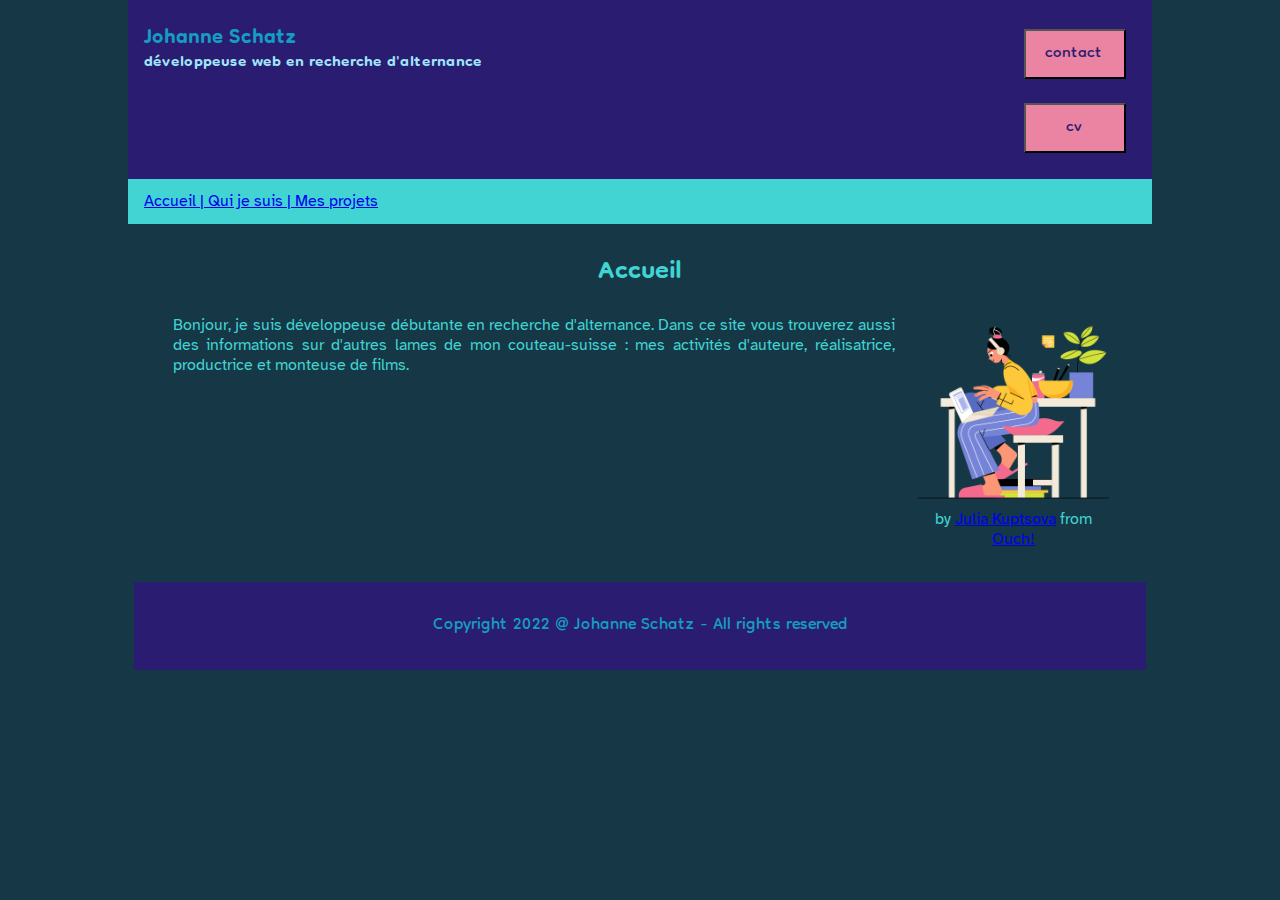
==== index.html @ 156921b6 "First commit" ====
<!DOCTYPE html>
<html lang="fr">
    <head>
        <title>port-folio </title>
        <meta charset="UTF-8">
        <meta name="description" content="page d'Accueil">
        <meta name="author" content="Johanne Schatz">
        <meta name="viewport" content="width=device-width, initial-scale=1.0"> 
        <link rel="stylesheet" href="./style.css">
        
        <!-- Googlefonts family Atkinson Hyperlegible -->
            <link rel="preconnect" href="https://fonts.googleapis.com">
            <link rel="preconnect" href="https://fonts.gstatic.com" crossorigin>
            <link href="https://fonts.googleapis.com/css2?family=Atkinson+Hyperlegible&display=swap" rel="stylesheet"> 

        <!--fin de Googlefonts Atkinson Hyperlegible -->  

        <!--Googlefonts family Dongle -->
            <link rel="preconnect" href="https://fonts.googleapis.com">
            <link rel="preconnect" href="https://fonts.gstatic.com" crossorigin>
            <link href="https://fonts.googleapis.com/css2?family=Dongle&display=swap" rel="stylesheet"> 
        <!--fin de Googlefonts family Dongle -->
    </head>

    <body>
        <header class="entete">
            <div id="boutons"><button class="contactButton" type="button"></button>
                <button class="cvButton" type="button"> </button>
            </div>
        </header>

        <main id="main">

            <nav id="mainNav"></nav>

            <h1> Accueil</h1>
            <div id="txtImgAccueil">
                <p>
                    Bonjour, je suis développeuse débutante en recherche d'alternance. Dans ce site vous trouverez aussi des informations sur d'autres lames de mon couteau-suisse : mes activités d'auteure, réalisatrice, productrice et monteuse de films.
                </p>

                <div id="imgAvecCredits">

                    <img src="./assets/juicy-girl-is-working-on-laptop-at-a-remote-job.png" alt="développeuse en télétravail">

                    <labelP> 
                        by <a href="https://icons8.com/illustrations/author/mNCLibjicqSz">Julia Kuptsova</a> from <a href="https://icons8.com/illustrations">Ouch!</a> 
                    </label> 
                </div>
            </div>
        </main>
        <footer class="piedPage"></footer>
        
        <script src="./script/main.js"></script>
    </body>
</html>
---- style.css ----
* {
    margin: 0;
    padding: 0;
    font-family: "Atkinson Hyperlegible", "sans-serif";
/* Atkinson Hyperlegible, named after the founder of the Braille Institute, has been developed specifically to increase legibility for readers with low vision, and to improve comprehension. */
    
}

body {
    background-color: #153746;
    color: #41d4d2;
    font-size: 1rem;
}

footer p, h1, h2, h3 {
    font-family: "Dongle", "sans-serif";
    font-size: 2em;
}


footer p, header h1 {
    color:#149dc2
}


header, footer p  {
    background-color: #2a1c70;
    padding: 1em;
}


/* élements de header */
.titres h1 {
    font-size: 2em;
    /* background: red; */
    max-height: 30px;
}

header{
    display: flex;
    flex-direction: row-reverse;
    justify-content: space-between;
}

header h2 {
    font-size: 1.5em;
    color:#9fe6fa;
    /* background-color: #fff;  */
}

@media screen and (max-width: 700px) {
    h1 {
        font-size: 2rem;
    }
}

@media screen and (min-width: 701px) {
    body {
        padding: 10vw;
        padding-top: 0vw;
    }

    button {
        margin: calc(10px+10vw);
    }
}

button {
    padding: 6px;
    margin: 10px;
    background-color: #ea84a2;
    max-width: 150px;
}

button a {
 color:#2a1c70;
 background-color: inherit;
 padding: inherit;
 margin: inherit;
 font-size: 1.5rem;
 font-family: "Dongle", "sans-serif";
 text-decoration: none;
}

button:hover a {
    color: #e6d8fa;
}

#boutons button:hover {
    border-bottom-color: #2a1c70;
}


#boutons {
    display: flex;
    flex-direction: column;

}




/* éléments de footer */
footer p {
    font-size: 2vw;
    text-align: center;
}

footer {
    margin-bottom: 0%;
    padding-bottom: 0%;
}

/* éléments de Main */
main h1 {
    color:#41d4d2;
    margin-top: 0.5em;
    font-size: 2.5rem;   
}

/* éléments de mainNav */



/* éléments spécifiques mesProjets.html */
.projetsWeb h2 {
    font-size: 2rem;
    color: #fc967a;

}





main {
    text-align: center;   
    padding: 5% 0;
    padding-top: 0%;
    padding-bottom: 2%;

}

#mainNav {
    background-color: #41d4d2;
    padding: 1vw;
    padding-left: 1em;
    text-align: left;
    color: #2a1c70;
}

/*.contenuPage {
    margin-left: 1vw;
    margin-right: 1vw;
    padding: 1vw;
    background-color: #17af6b;
}
*/
.projectsNav {
    background-color:#149dc2;
    padding: 1vw;
    display: flex;
    justify-content: center;
    width: max-content;

}

.projectsNav a {
text-decoration: none;
color: #2a1c70;
}

main h1{
    text-align: center;
  /*  background-color: white;*/
}

h3  {
    color: #f2cd5e;
    text-align: center;
    font-size: large;
    padding: 0%;
    padding-bottom: 1vw;
    margin: 2%;
    margin-top: 4%;
     /* background-color: #000;*/
}

img { 
    width: 100%;
    max-width: 100%;
    margin: 0%;
}

#imgAvecCredits {
padding: 6px;
display: flex;
align-items: flex-end;
flex-direction: column;

}

p {
    text-align: justify;
    font-size: medium;
    margin: 0.5vw;
    padding: 0.5vw;
    /* background-color: blueviolet;*/
}

#txtImgAccueil {
    padding-left: 2em;
    padding-right: 2em;
    display: flex;
}


ul {
    text-align: left;
    padding-left: 3em;
    font-size: small;
    
}

li {
    margin: 0.5vw;
}


#missions {
    display: flex;
    justify-content: space-between;
     /*background-color: red; */
}

.missionGIT {
    position: relative;
    text-align: center;
    /* background-color:#ee3; */
    padding: 0%;
    margin: 1em;
}

   /*.txtCentrer {
    position: absolute;
    top: 50%;
    left: 50%;
    transform: translate(-50%, -50%);
}
   */
  /*span {
 
 display: flex;
    justify-content: space-evenly;

}
*/
 /*span img {
    width: 5%;
    margin-left: 0.5em;
    max-width: 100%;
    max-height: 100%; 
}
*/
#mur {
    background-color: azure;
    justify-content: flex-start;
}

form {
    /* Uniquement centrer le formulaire sur la page */
    display: flex;
    flex-direction: column;
    justify-content: center;
    align-content:space-around ;
    margin: 0 auto;
    width: 65vw;
    height: fit-content;
    /* Encadré pour voir les limites du formulaire */
    padding: 1em;
    border: 1px solid #CCC;
    border-radius: 1em;
}
.bodyForm {
    padding: 1em;
    /*  background-color: #fff;*/

 }

.footerForm {
    display: flex;
    justify-content: center;
} 

label {
    /* Pour être sûrs que toutes les étiquettes ont même taille et sont correctement alignées */
    display: inline-block;
    width: 90px;
    font-size: 1rem;
    text-align: center;
    padding: 0.5rem;
 }



input, textarea {
    background-color:#e6d8fa;
    /* Pour s'assurer que tous les champs texte ont la même police.
       Par défaut, les textarea ont une police monospace */
    font: 1em sans-serif;

    /* Pour que tous les champs texte aient la même dimension */
    width: 45vw;
    min-height: 30px;
    box-sizing: border-box;

    /* Pour harmoniser le look & feel des bordures des champs texte */
    border: 1px solid #999;
    margin-bottom: 1vh;
}

input:focus, textarea:focus {
  /* Pour souligner légèrement les éléments actifs */
  border-color: #000;
}

textarea {
    /* Pour aligner les champs texte multi‑ligne avec leur étiquette */
    vertical-align: top;
  
    /* Pour donner assez de place pour écrire du texte */
    height: 5em;
}
   
button {
    /* Cette marge supplémentaire représente grosso modo le même espace que celui
       entre les étiquettes et les champs texte */
     margin-left: .5em;
     margin-top: 1em;
}

.formButton button:hover {
    color: #999;
    border-bottom-color: #000;
}

.formButton button {
    color:#153746;
    background-color: #41d4d2;
}

@media screen and (min-width: 650px) {
    label {
        /* Pour être sûrs que toutes les étiquettes ont même taille et sont correctement alignées */
        display: flex;
        width: 60vw;
        justify-content:center;
        padding: 0.5rem;
        padding-left: 0rem;
         /* background-color: #000;*/
     }
} 

#pageContact h1 {
    color: #e6d8fa;
    padding: 1rem;
    font-size: 4em;

}

#pageContact {
    margin-bottom: 0px;
    padding-bottom: 0px;
}

/*


header h1, footer h1 {
    
}

main {
    text-align: center;   
    padding: 5% 0;
    padding-bottom: 0%;  
}

 #blueJ {
    color: rgb(226, 43, 43);
}

#jNight {
    color: rgb(255, 208, 0);
}

section {
    background-color: rgb(11, 11, 110);
    margin-right: 20%;
    margin-left: 20%;
    margin-bottom: 7%;
    margin-top: 7%;
    padding: 1em;
}


main h1 {
    color: black;    
}

main h1, main h2, main h3 {
    text-transform: uppercase;
    margin-bottom: 1em;
}


main h3 {
    font-size:  calc(medium + 8vw);
}

.txtImageAlbum img {
    width: 40%;
   max-width: 100%;
   max-height: 100%;
   min-width: 150px;          
}



span img {
    width: 18%;
    margin-left: 0.5em;
    max-width: 100%;
    max-height: 100%; 
}

.txtImageAlbum {
    display: inline-flex;
    align-items: flex-start;
    margin-bottom: 1em;    
}

.texteAlbum {
    width: 75%;
    text-align: left;
    margin-right: 0.25em;  
}

@media screen AND (max-width: 600px) {
    .txtImageAlbum {
        display: flexbox;
        flex-direction: column-reverse;
        align-items: center;
    } 
    .texteAlbum {
        width: 100%;
        text-align: center;
        margin-top: 1em;
        margin-right: 0em;
    }
    .texteAlbum p {
        text-align: left;
    }
    section {
        margin-right: 10%;
        margin-left: 10%;
        margin-bottom: 5%;
        margin-top: 5%;
    }
}

.texteAlbum p {
    color: white;
}


*/
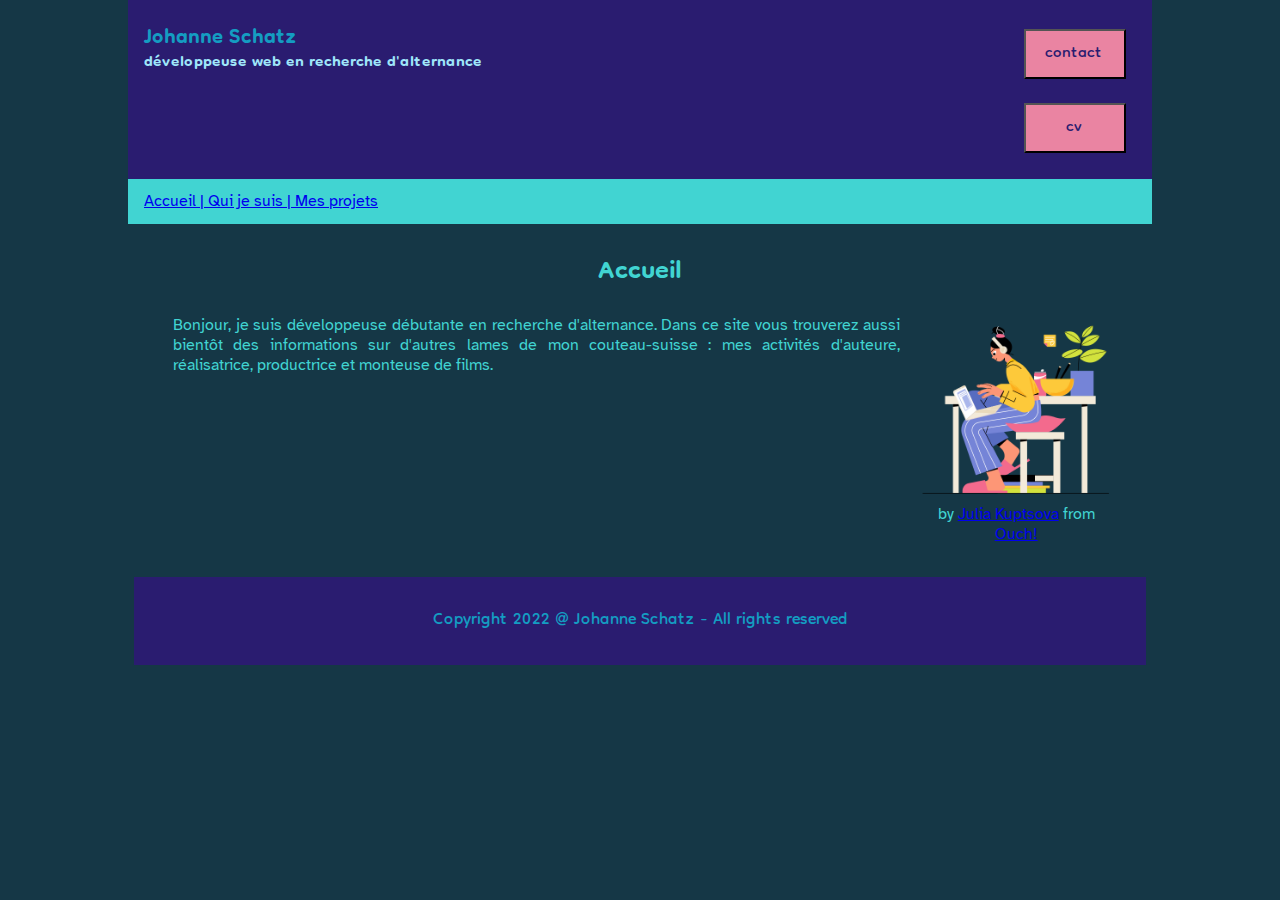
==== commit a21aeab2: "2nd commit. minor changes" ====
--- a/index.html
+++ b/index.html
@@ -36,7 +36,7 @@
             <h1> Accueil</h1>
             <div id="txtImgAccueil">
                 <p>
-                    Bonjour, je suis développeuse débutante en recherche d'alternance. Dans ce site vous trouverez aussi des informations sur d'autres lames de mon couteau-suisse : mes activités d'auteure, réalisatrice, productrice et monteuse de films.
+                    Bonjour, je suis développeuse débutante en recherche d'alternance. Dans ce site vous trouverez aussi bientôt des informations sur d'autres lames de mon couteau-suisse : mes activités d'auteure, réalisatrice, productrice et monteuse de films.
                 </p>
 
                 <div id="imgAvecCredits">
--- a/style.css
+++ b/style.css
@@ -209,6 +209,15 @@
     /* background-color: blueviolet;*/
 }
 
+p span {
+    font-weight: bold;
+    color: #f2cd5e;
+}
+
+#mainAPropos h1 {
+    color: #f2cd5e;
+}
+
 #txtImgAccueil {
     padding-left: 2em;
     padding-right: 2em;
@@ -227,6 +236,10 @@
     margin: 0.5vw;
 }
 
+.projetsWeb h2 {
+    color: #f2cd5e;
+    margin-top: 1em;
+}
 
 #missions {
     display: flex;
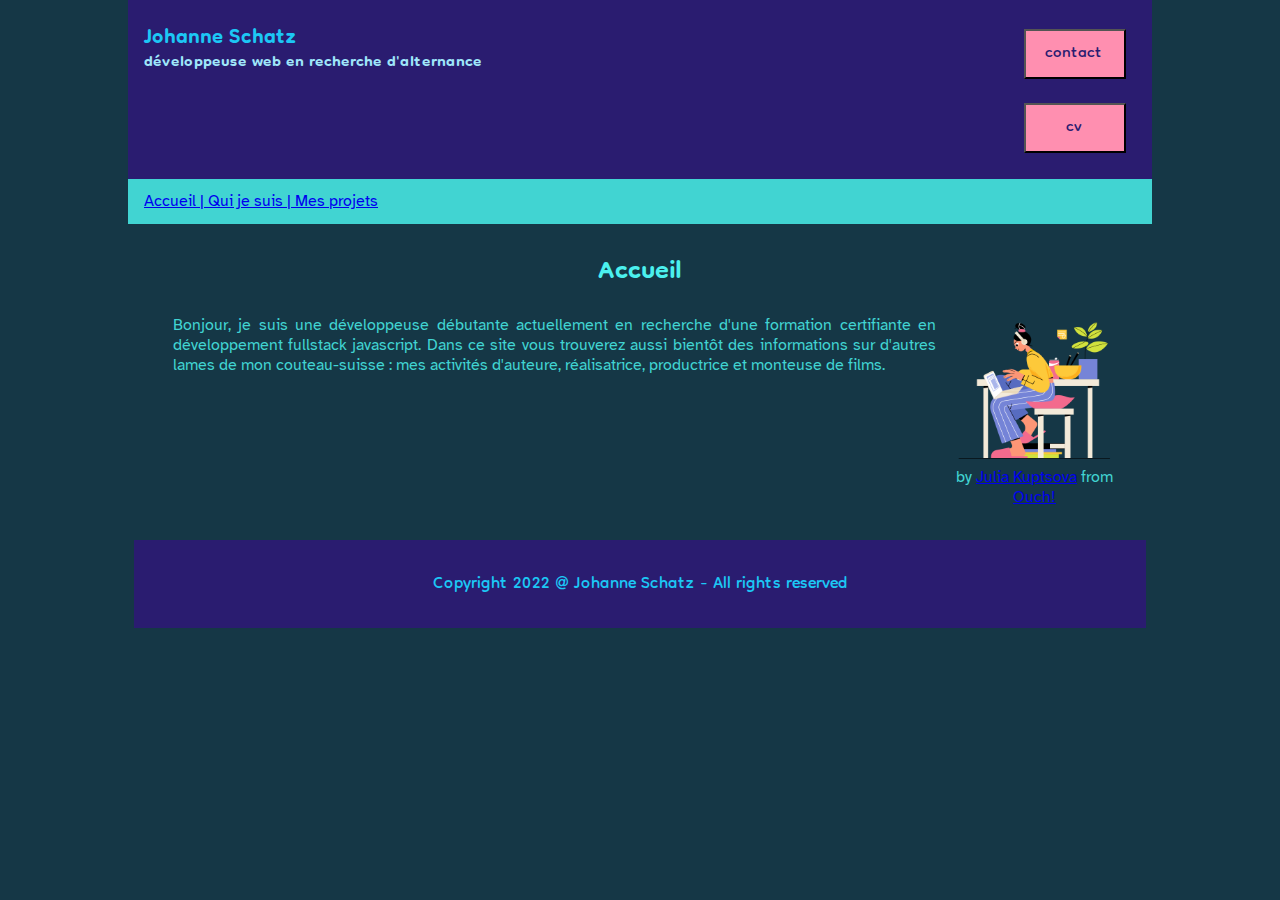
==== commit 0e879f42: "Update <p> content in index.html" ====
--- a/index.html
+++ b/index.html
@@ -36,7 +36,7 @@
             <h1> Accueil</h1>
             <div id="txtImgAccueil">
                 <p>
-                    Bonjour, je suis développeuse débutante en recherche d'alternance. Dans ce site vous trouverez aussi bientôt des informations sur d'autres lames de mon couteau-suisse : mes activités d'auteure, réalisatrice, productrice et monteuse de films.
+                    Bonjour, je suis une développeuse débutante actuellement en recherche d'une formation certifiante en développement fullstack javascript. Dans ce site vous trouverez aussi bientôt des informations sur d'autres lames de mon couteau-suisse : mes activités d'auteure, réalisatrice, productrice et monteuse de films.
                 </p>
 
                 <div id="imgAvecCredits">
@@ -53,4 +53,4 @@
         
         <script src="./script/main.js"></script>
     </body>
-</html>+</html>
--- a/style.css
+++ b/style.css
@@ -3,11 +3,10 @@
     margin: 0;
     padding: 0;
     font-family: "Atkinson Hyperlegible", "sans-serif";
-/* Atkinson Hyperlegible, named after the founder of the Braille Institute, has been developed specifically to increase legibility for readers with low vision, and to improve comprehension. */
-    
-}
-
-body {
+/* Atkinson Hyperlegible, named after the founder of the Braille Institute, has been developed specifically to increase legibility for readers with low vision, and to improve comprehension. */    
+}
+
+body { 
     background-color: #153746;
     color: #41d4d2;
     font-size: 1rem;
@@ -18,14 +17,12 @@
     font-size: 2em;
 }
 
-
 footer p, header h1 {
-    color:#149dc2
-}
-
+    color:#1CC7F5
+}
 
 header, footer p  {
-    background-color: #2a1c70;
+    background-color: #2A1C70;
     padding: 1em;
 }
 
@@ -49,27 +46,10 @@
     /* background-color: #fff;  */
 }
 
-@media screen and (max-width: 700px) {
-    h1 {
-        font-size: 2rem;
-    }
-}
-
-@media screen and (min-width: 701px) {
-    body {
-        padding: 10vw;
-        padding-top: 0vw;
-    }
-
-    button {
-        margin: calc(10px+10vw);
-    }
-}
-
 button {
     padding: 6px;
     margin: 10px;
-    background-color: #ea84a2;
+    background-color: #FF8FB0;
     max-width: 150px;
 }
 
@@ -91,15 +71,10 @@
     border-bottom-color: #2a1c70;
 }
 
-
 #boutons {
     display: flex;
     flex-direction: column;
-
-}
-
-
-
+}
 
 /* éléments de footer */
 footer p {
@@ -112,36 +87,62 @@
     padding-bottom: 0%;
 }
 
+
+/* mise en page responsive */
+@media screen and (max-width: 700px) {
+    h1 {
+        font-size: 2rem;
+    }
+}
+
+@media screen and (min-width: 701px) {
+    body {
+        padding: 10vw;
+        padding-top: 0vw;
+    }
+
+    button {
+        margin: calc(10px+10vw);
+    }
+}
+
+
 /* éléments de Main */
-main h1 {
-    color:#41d4d2;
-    margin-top: 0.5em;
-    font-size: 2.5rem;   
-}
-
-/* éléments de mainNav */
-
-
-
-/* éléments spécifiques mesProjets.html */
-.projetsWeb h2 {
-    font-size: 2rem;
-    color: #fc967a;
-
-}
-
-
-
-
-
 main {
     text-align: center;   
     padding: 5% 0;
     padding-top: 0%;
     padding-bottom: 2%;
-
-}
-
+}
+
+
+main h1 {
+    color:#4BF0EE;
+    margin-top: 0.5em;
+    font-size: 2.5rem;   
+    text-align: center;
+}
+
+p {
+    text-align: justify;
+    font-size: medium;
+    margin: 0.5vw;
+    padding: 0.5vw;
+    /* background-color: blueviolet;*/
+}
+
+p span {
+    font-weight: bold;
+    color: #f2cd5e;
+}
+
+img { 
+    width: 100%;
+    max-width: 100%;
+    margin: 0%;
+}
+
+/* éléments de mainNav */
 #mainNav {
     background-color: #41d4d2;
     padding: 1vw;
@@ -150,72 +151,12 @@
     color: #2a1c70;
 }
 
-/*.contenuPage {
-    margin-left: 1vw;
-    margin-right: 1vw;
-    padding: 1vw;
-    background-color: #17af6b;
-}
-*/
-.projectsNav {
-    background-color:#149dc2;
-    padding: 1vw;
-    display: flex;
-    justify-content: center;
-    width: max-content;
-
-}
-
-.projectsNav a {
-text-decoration: none;
-color: #2a1c70;
-}
-
-main h1{
-    text-align: center;
-  /*  background-color: white;*/
-}
-
-h3  {
-    color: #f2cd5e;
-    text-align: center;
-    font-size: large;
-    padding: 0%;
-    padding-bottom: 1vw;
-    margin: 2%;
-    margin-top: 4%;
-     /* background-color: #000;*/
-}
-
-img { 
-    width: 100%;
-    max-width: 100%;
-    margin: 0%;
-}
-
+/* éléments spécifiques index.html */
 #imgAvecCredits {
 padding: 6px;
 display: flex;
 align-items: flex-end;
 flex-direction: column;
-
-}
-
-p {
-    text-align: justify;
-    font-size: medium;
-    margin: 0.5vw;
-    padding: 0.5vw;
-    /* background-color: blueviolet;*/
-}
-
-p span {
-    font-weight: bold;
-    color: #f2cd5e;
-}
-
-#mainAPropos h1 {
-    color: #f2cd5e;
 }
 
 #txtImgAccueil {
@@ -224,16 +165,18 @@
     display: flex;
 }
 
-
-ul {
-    text-align: left;
-    padding-left: 3em;
-    font-size: small;
-    
-}
-
-li {
-    margin: 0.5vw;
+/* éléments spécifiques mesProjets.html */
+.projectsNav {
+    background-color:#1CC7F5;
+    padding: 1vw;
+    display: flex;
+    justify-content: center;
+    width: max-content;
+}
+
+.projectsNav a {
+text-decoration: none;
+color: #2a1c70;
 }
 
 .projetsWeb h2 {
@@ -255,30 +198,25 @@
     margin: 1em;
 }
 
-   /*.txtCentrer {
-    position: absolute;
-    top: 50%;
-    left: 50%;
-    transform: translate(-50%, -50%);
-}
-   */
-  /*span {
- 
- display: flex;
-    justify-content: space-evenly;
-
-}
-*/
- /*span img {
-    width: 5%;
-    margin-left: 0.5em;
-    max-width: 100%;
-    max-height: 100%; 
-}
-*/
+ /* page aPropros.html */
 #mur {
-    background-color: azure;
     justify-content: flex-start;
+}
+
+#mainAPropos h1 {
+    color: #f2cd5e;
+}
+
+ /* page contact.html */
+#pageContact h1 {
+    color: #e6d8fa;
+    padding: 1rem;
+    font-size: 4em;
+}
+
+#pageContact {
+    margin-bottom: 0px;
+    padding-bottom: 0px;
 }
 
 form {
@@ -295,10 +233,9 @@
     border: 1px solid #CCC;
     border-radius: 1em;
 }
+
 .bodyForm {
     padding: 1em;
-    /*  background-color: #fff;*/
-
  }
 
 .footerForm {
@@ -315,8 +252,6 @@
     padding: 0.5rem;
  }
 
-
-
 input, textarea {
     background-color:#e6d8fa;
     /* Pour s'assurer que tous les champs texte ont la même police.
@@ -371,121 +306,7 @@
         justify-content:center;
         padding: 0.5rem;
         padding-left: 0rem;
-         /* background-color: #000;*/
      }
 } 
 
-#pageContact h1 {
-    color: #e6d8fa;
-    padding: 1rem;
-    font-size: 4em;
-
-}
-
-#pageContact {
-    margin-bottom: 0px;
-    padding-bottom: 0px;
-}
-
-/*
-
-
-header h1, footer h1 {
-    
-}
-
-main {
-    text-align: center;   
-    padding: 5% 0;
-    padding-bottom: 0%;  
-}
-
- #blueJ {
-    color: rgb(226, 43, 43);
-}
-
-#jNight {
-    color: rgb(255, 208, 0);
-}
-
-section {
-    background-color: rgb(11, 11, 110);
-    margin-right: 20%;
-    margin-left: 20%;
-    margin-bottom: 7%;
-    margin-top: 7%;
-    padding: 1em;
-}
-
-
-main h1 {
-    color: black;    
-}
-
-main h1, main h2, main h3 {
-    text-transform: uppercase;
-    margin-bottom: 1em;
-}
-
-
-main h3 {
-    font-size:  calc(medium + 8vw);
-}
-
-.txtImageAlbum img {
-    width: 40%;
-   max-width: 100%;
-   max-height: 100%;
-   min-width: 150px;          
-}
-
-
-
-span img {
-    width: 18%;
-    margin-left: 0.5em;
-    max-width: 100%;
-    max-height: 100%; 
-}
-
-.txtImageAlbum {
-    display: inline-flex;
-    align-items: flex-start;
-    margin-bottom: 1em;    
-}
-
-.texteAlbum {
-    width: 75%;
-    text-align: left;
-    margin-right: 0.25em;  
-}
-
-@media screen AND (max-width: 600px) {
-    .txtImageAlbum {
-        display: flexbox;
-        flex-direction: column-reverse;
-        align-items: center;
-    } 
-    .texteAlbum {
-        width: 100%;
-        text-align: center;
-        margin-top: 1em;
-        margin-right: 0em;
-    }
-    .texteAlbum p {
-        text-align: left;
-    }
-    section {
-        margin-right: 10%;
-        margin-left: 10%;
-        margin-bottom: 5%;
-        margin-top: 5%;
-    }
-}
-
-.texteAlbum p {
-    color: white;
-}
-
-
-*/
+
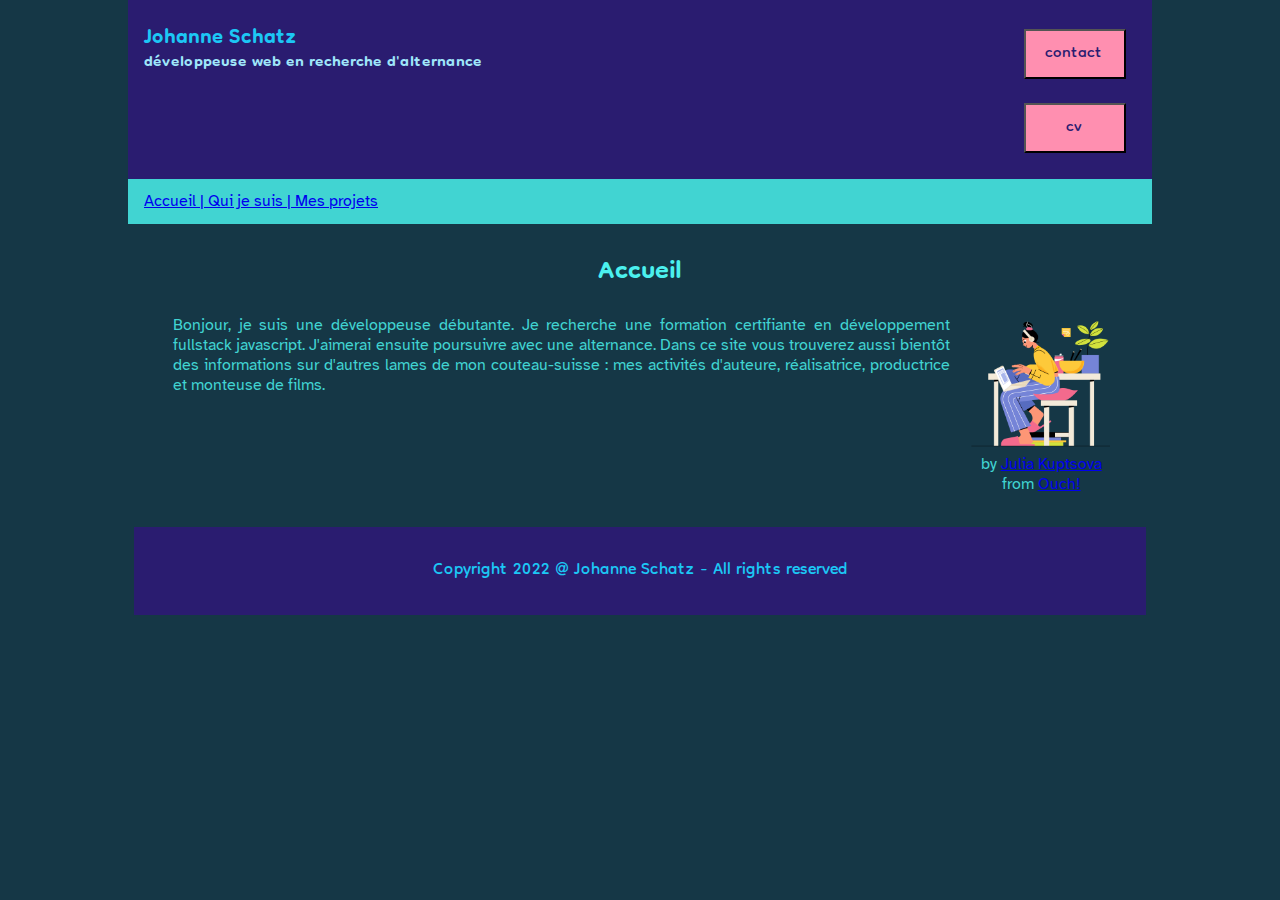
==== commit 0028ded2: "update content in index.html" ====
--- a/index.html
+++ b/index.html
@@ -36,7 +36,7 @@
             <h1> Accueil</h1>
             <div id="txtImgAccueil">
                 <p>
-                    Bonjour, je suis une développeuse débutante actuellement en recherche d'une formation certifiante en développement fullstack javascript. Dans ce site vous trouverez aussi bientôt des informations sur d'autres lames de mon couteau-suisse : mes activités d'auteure, réalisatrice, productrice et monteuse de films.
+                    Bonjour, je suis une développeuse débutante. Je recherche une formation certifiante en développement fullstack javascript. J'aimerai ensuite poursuivre avec une alternance. Dans ce site vous trouverez aussi bientôt des informations sur d'autres lames de mon couteau-suisse : mes activités d'auteure, réalisatrice, productrice et monteuse de films.
                 </p>
 
                 <div id="imgAvecCredits">
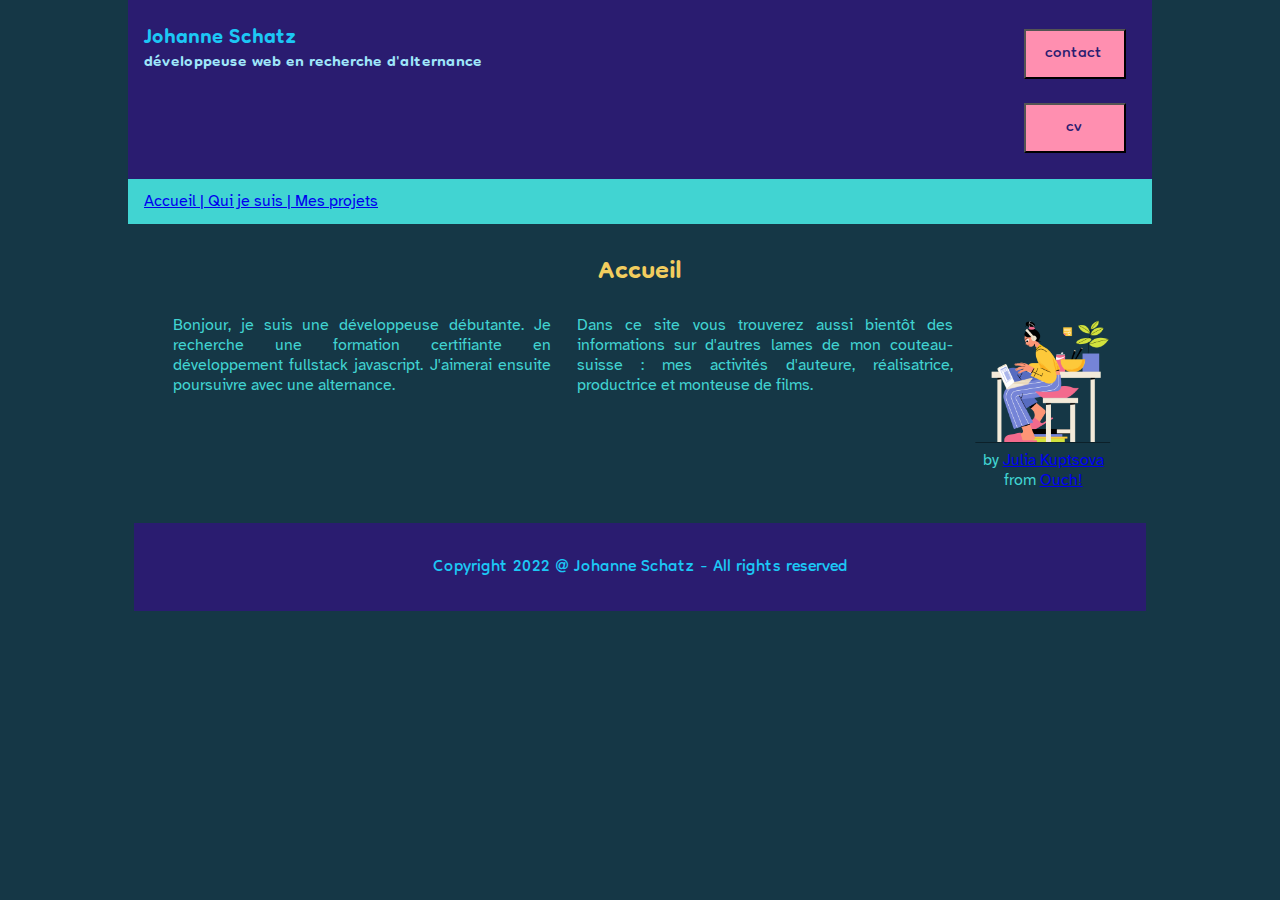
==== commit e1a0972a: "update content in index.html and main h1 color" ====
--- a/index.html
+++ b/index.html
@@ -36,7 +36,10 @@
             <h1> Accueil</h1>
             <div id="txtImgAccueil">
                 <p>
-                    Bonjour, je suis une développeuse débutante. Je recherche une formation certifiante en développement fullstack javascript. J'aimerai ensuite poursuivre avec une alternance. Dans ce site vous trouverez aussi bientôt des informations sur d'autres lames de mon couteau-suisse : mes activités d'auteure, réalisatrice, productrice et monteuse de films.
+                    Bonjour, je suis une développeuse débutante. Je recherche une formation certifiante en développement fullstack javascript. J'aimerai ensuite poursuivre avec une alternance.
+                </p>
+                <p>
+                    Dans ce site vous trouverez aussi bientôt des informations sur d'autres lames de mon couteau-suisse : mes activités d'auteure, réalisatrice, productrice et monteuse de films.
                 </p>
 
                 <div id="imgAvecCredits">
--- a/style.css
+++ b/style.css
@@ -118,6 +118,7 @@
 
 main h1 {
     color:#4BF0EE;
+    color: #f2cd5e;
     margin-top: 0.5em;
     font-size: 2.5rem;   
     text-align: center;
